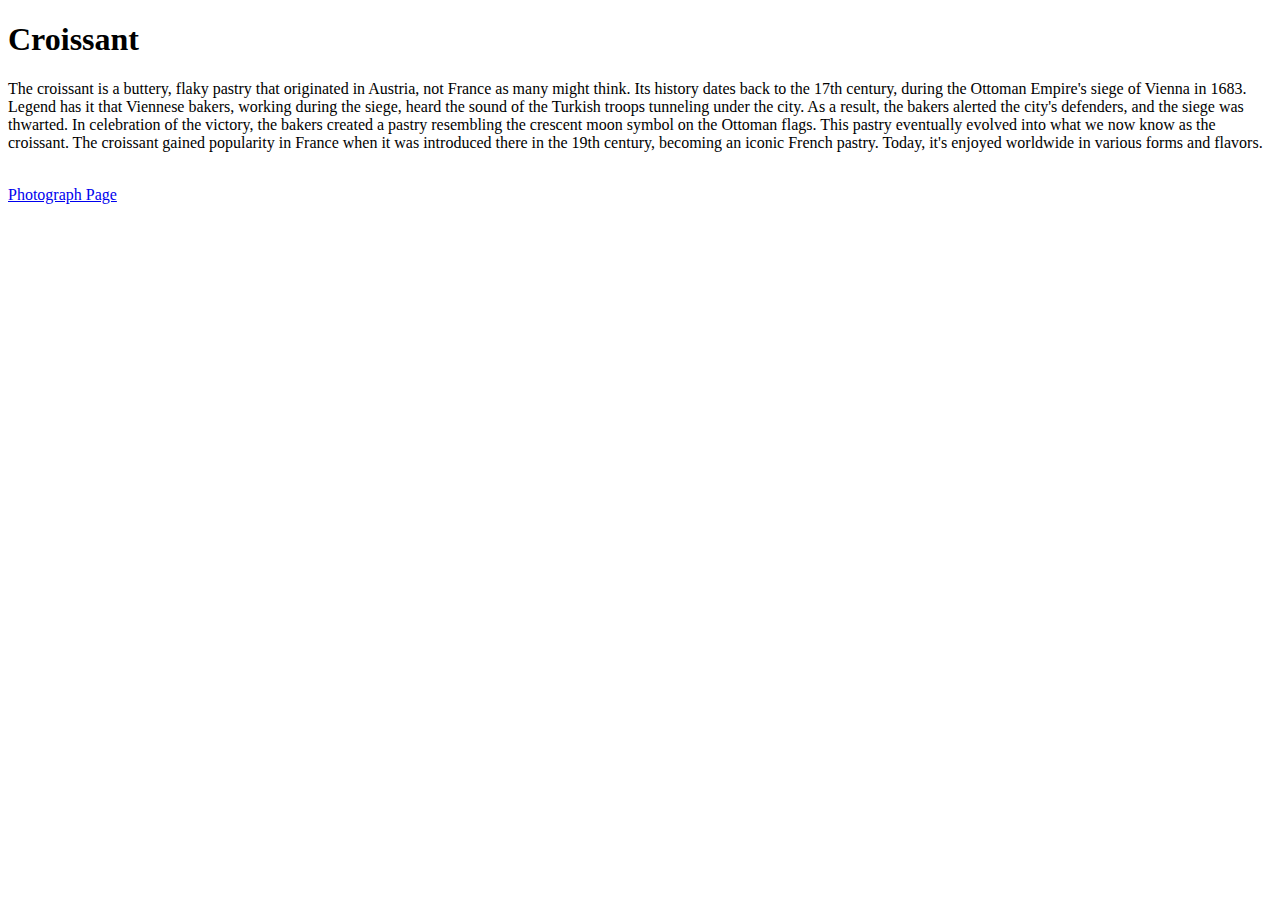
==== index.html @ 3ebcafea "Created initial file structure" ====
<!DOCTYPE html>
<html lang="en">
  <head>
    <meta charset="UTF-8" />
    <meta name="viewport" content="width=device-width, initial-scale=1.0" />
    <title>Croissant - Multiple Page Static Website</title>
  </head>
  <body>
    <h1>Croissant</h1>
    <p>
      The croissant is a buttery, flaky pastry that originated in Austria, not
      France as many might think. Its history dates back to the 17th century,
      during the Ottoman Empire's siege of Vienna in 1683. Legend has it that
      Viennese bakers, working during the siege, heard the sound of the Turkish
      troops tunneling under the city. As a result, the bakers alerted the
      city's defenders, and the siege was thwarted. In celebration of the
      victory, the bakers created a pastry resembling the crescent moon symbol
      on the Ottoman flags. This pastry eventually evolved into what we now know
      as the croissant. The croissant gained popularity in France when it was
      introduced there in the 19th century, becoming an iconic French pastry.
      Today, it's enjoyed worldwide in various forms and flavors.
    </p>
    <br />
    <a href="/photo.html">Photograph Page</a>
  </body>
</html>
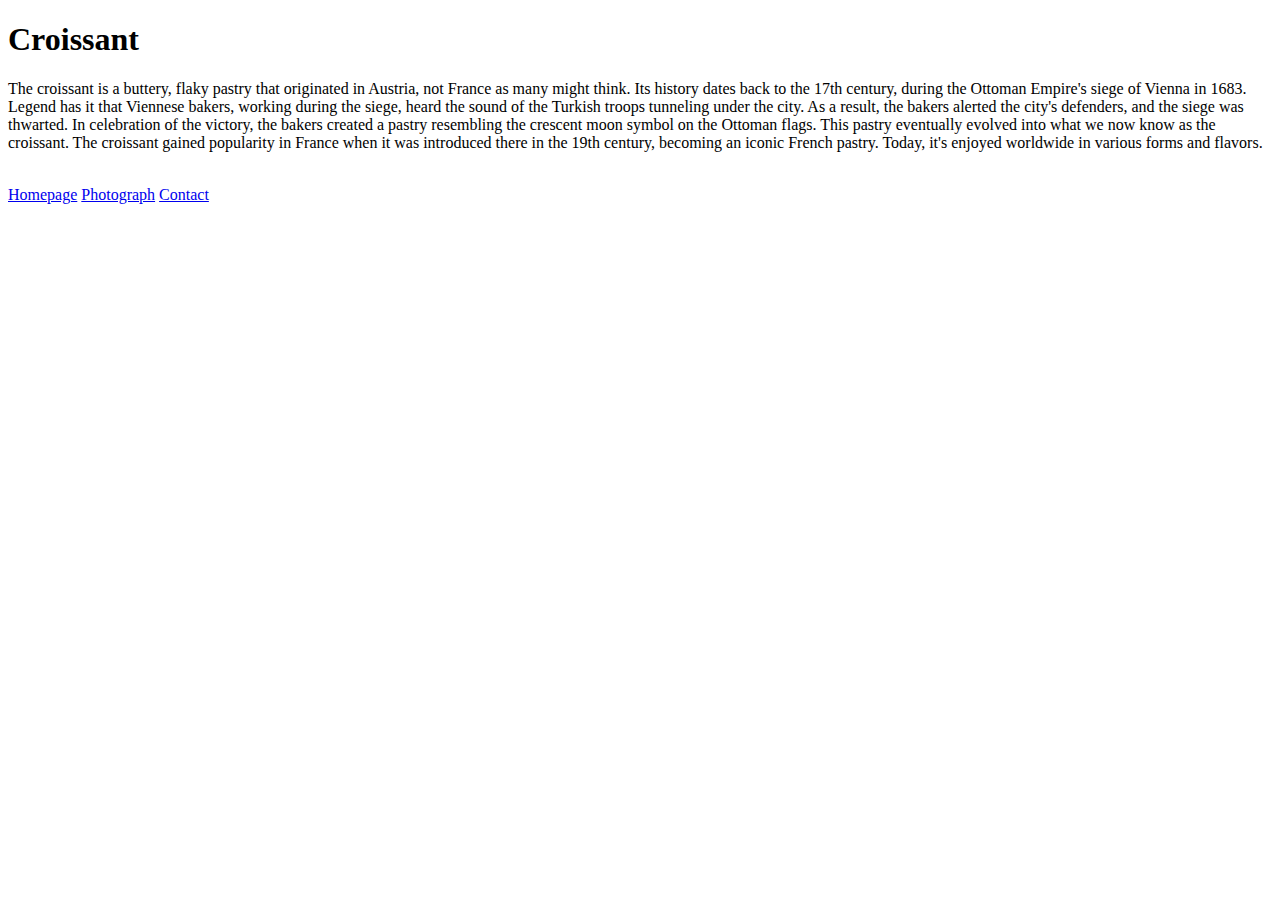
==== commit 306523e5: "Added contact page and page links" ====
--- a/index.html
+++ b/index.html
@@ -3,6 +3,7 @@
   <head>
     <meta charset="UTF-8" />
     <meta name="viewport" content="width=device-width, initial-scale=1.0" />
+    <link rel="stylesheet" href="/src/styles.css" />
     <title>Croissant - Multiple Page Static Website</title>
   </head>
   <body>
@@ -21,6 +22,8 @@
       Today, it's enjoyed worldwide in various forms and flavors.
     </p>
     <br />
-    <a href="/photo.html">Photograph Page</a>
+    <a href="/">Homepage</a>
+    <a href="/photo.html">Photograph</a>
+    <a href="/contact.html">Contact</a>
   </body>
 </html>
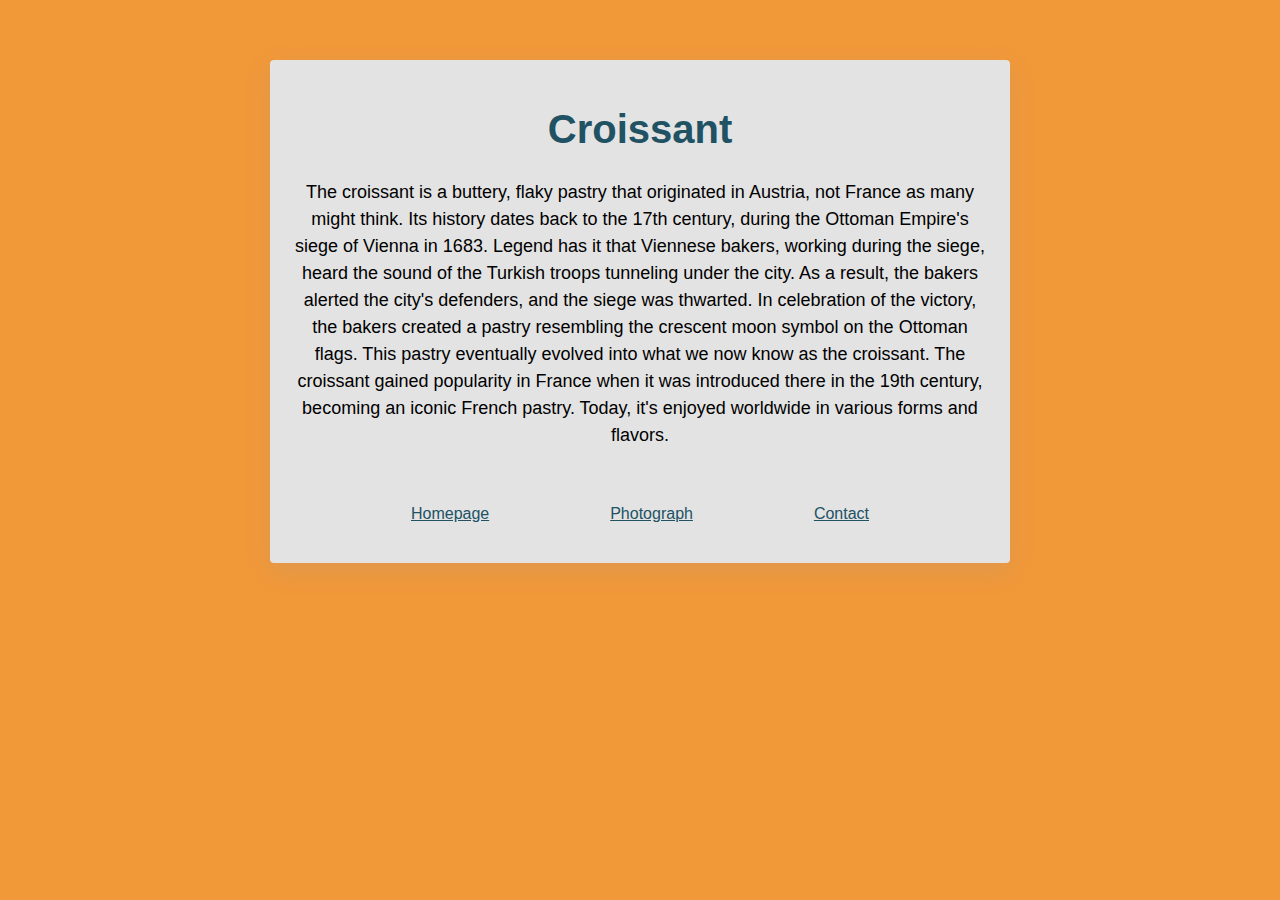
==== commit aab8c558: "Styled project with CSS" ====
--- a/index.html
+++ b/index.html
@@ -7,23 +7,27 @@
     <title>Croissant - Multiple Page Static Website</title>
   </head>
   <body>
-    <h1>Croissant</h1>
-    <p>
-      The croissant is a buttery, flaky pastry that originated in Austria, not
-      France as many might think. Its history dates back to the 17th century,
-      during the Ottoman Empire's siege of Vienna in 1683. Legend has it that
-      Viennese bakers, working during the siege, heard the sound of the Turkish
-      troops tunneling under the city. As a result, the bakers alerted the
-      city's defenders, and the siege was thwarted. In celebration of the
-      victory, the bakers created a pastry resembling the crescent moon symbol
-      on the Ottoman flags. This pastry eventually evolved into what we now know
-      as the croissant. The croissant gained popularity in France when it was
-      introduced there in the 19th century, becoming an iconic French pastry.
-      Today, it's enjoyed worldwide in various forms and flavors.
-    </p>
-    <br />
-    <a href="/">Homepage</a>
-    <a href="/photo.html">Photograph</a>
-    <a href="/contact.html">Contact</a>
+    <div class="container">
+      <h1>Croissant</h1>
+      <p>
+        The croissant is a buttery, flaky pastry that originated in Austria, not
+        France as many might think. Its history dates back to the 17th century,
+        during the Ottoman Empire's siege of Vienna in 1683. Legend has it that
+        Viennese bakers, working during the siege, heard the sound of the
+        Turkish troops tunneling under the city. As a result, the bakers alerted
+        the city's defenders, and the siege was thwarted. In celebration of the
+        victory, the bakers created a pastry resembling the crescent moon symbol
+        on the Ottoman flags. This pastry eventually evolved into what we now
+        know as the croissant. The croissant gained popularity in France when it
+        was introduced there in the 19th century, becoming an iconic French
+        pastry. Today, it's enjoyed worldwide in various forms and flavors.
+      </p>
+      <br />
+      <footer class="page-links">
+        <a href="/" title="Home">Homepage</a>
+        <a href="/photo.html" title="Croissant photo">Photograph</a>
+        <a href="/contact.html" title="Contact">Contact</a>
+      </footer>
+    </div>
   </body>
 </html>
--- a/src/styles.css
+++ b/src/styles.css
@@ -0,0 +1,37 @@
+body {
+  background: #f19839;
+  font-family: "Gill Sans", "Gill Sans MT", Calibri, "Trebuchet MS", sans-serif;
+}
+.container {
+  background: #e3e3e3;
+  max-width: 700px;
+  border-radius: 4px;
+  padding: 20px;
+  margin: 60px auto;
+  box-shadow: rgba(149, 157, 165, 0.2) 0px 8px 24px;
+}
+h1 {
+  text-align: center;
+  font-size: 40px;
+  color: #205263;
+}
+p {
+  line-height: 1.5;
+  font-size: 18px;
+  text-align: center;
+}
+footer {
+  display: flex;
+  justify-content: space-evenly;
+  margin: 20px auto;
+}
+a {
+  color: #205263;
+}
+a:visited {
+  color: #205263;
+}
+img {
+  max-width: 100%;
+  border-radius: 4px;
+}
